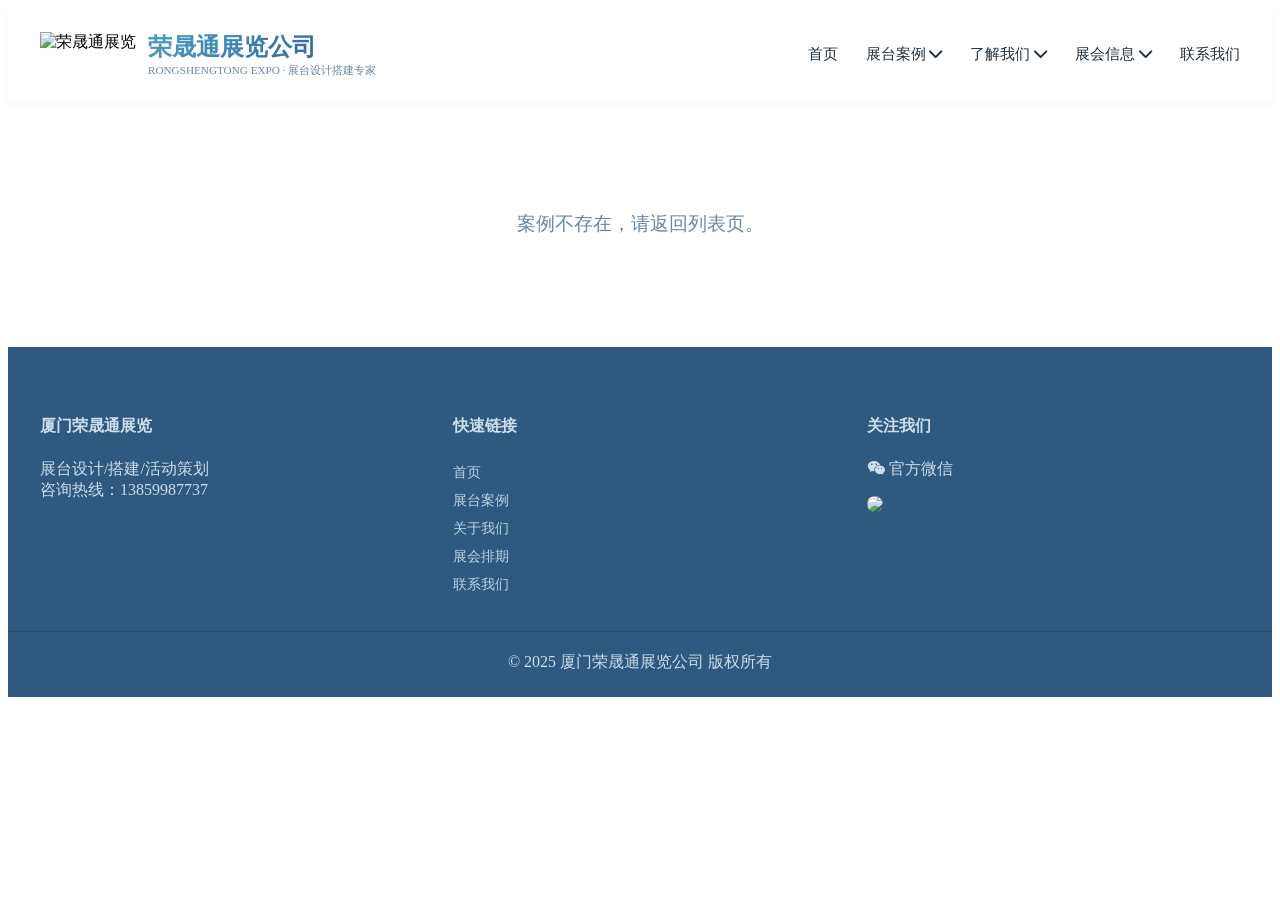
==== case-detail.html @ 81da7185 "Add files via upload" ====
<!DOCTYPE html>
<html lang="zh-CN">
<head>
    <meta charset="UTF-8">
    <meta name="viewport" content="width=device-width, initial-scale=1.0, maximum-scale=1.0, user-scalable=yes">
    <title>案例详情 - 厦门荣晟通展览</title>
    <link href="https://fonts.googleapis.com/css2?family=Inter:wght@300;400;500;600;700;800&display=swap" rel="stylesheet">
    <link rel="stylesheet" href="https://cdnjs.cloudflare.com/ajax/libs/font-awesome/6.0.0-beta3/css/all.min.css">
    <link rel="stylesheet" href="common.css">
    <style>
        .detail-container {
            max-width: 1200px;
            margin: 60px auto;
            padding: 0 20px;
        }
        .detail-title {
            font-size: 2rem;
            font-weight: 700;
            color: #1e4a6e;
            margin-bottom: 20px;
            text-align: center;
        }
        .detail-sub {
            text-align: center;
            color: #6c86a3;
            margin-bottom: 30px;
        }
        .main-img {
            width: 100%;
            max-height: 500px;
            object-fit: cover;
            border-radius: 20px;
            margin-bottom: 30px;
            box-shadow: 0 8px 20px rgba(0,0,0,0.1);
            cursor: pointer;
        }
        .detail-desc {
            font-size: 1rem;
            line-height: 1.6;
            color: #4a627a;
            margin-bottom: 30px;
        }
        .detail-info {
            background: #f8fafc;
            padding: 20px;
            border-radius: 16px;
            margin-bottom: 30px;
        }
        .gallery {
            display: grid;
            grid-template-columns: repeat(auto-fill, minmax(250px, 1fr));
            gap: 20px;
            margin: 30px 0;
        }
        .gallery img {
            width: 100%;
            height: 180px;
            object-fit: cover;
            border-radius: 12px;
            cursor: pointer;
            transition: 0.3s;
            border: 1px solid #eef2f8;
        }
        .gallery img:hover {
            transform: scale(1.02);
            box-shadow: 0 8px 20px rgba(0,0,0,0.1);
        }
        .back-link {
            display: inline-block;
            margin-top: 20px;
            color: #c73b2b;
            text-decoration: none;
            font-weight: 500;
        }
        .back-link:hover {
            text-decoration: underline;
        }
        .loading {
            text-align: center;
            padding: 50px;
            font-size: 1.2rem;
            color: #6c86a3;
        }
        .btn-primary {
            background: #c73b2b;
            color: white;
            padding: 12px 28px;
            border-radius: 40px;
            font-weight: 600;
            display: inline-block;
            margin-top: 20px;
            border: none;
            cursor: pointer;
            text-decoration: none;
        }

        /* ---------- 灯箱样式 ---------- */
        .lightbox {
            display: none;
            position: fixed;
            top: 0;
            left: 0;
            width: 100%;
            height: 100%;
            background: rgba(0, 0, 0, 0.9);
            z-index: 1000;
            justify-content: center;
            align-items: center;
            flex-direction: column;
        }
        .lightbox.active {
            display: flex;
        }
        .lightbox-img {
            max-width: 90%;
            max-height: 80%;
            object-fit: contain;
            border-radius: 8px;
            box-shadow: 0 0 20px rgba(0,0,0,0.5);
        }
        .lightbox-close {
            position: absolute;
            top: 20px;
            right: 30px;
            font-size: 2rem;
            color: white;
            cursor: pointer;
            background: none;
            border: none;
            z-index: 1001;
        }
        .lightbox-prev,
        .lightbox-next {
            position: absolute;
            top: 50%;
            transform: translateY(-50%);
            font-size: 2rem;
            color: white;
            background: rgba(0,0,0,0.5);
            width: 50px;
            height: 50px;
            border-radius: 50%;
            display: flex;
            align-items: center;
            justify-content: center;
            cursor: pointer;
            transition: 0.2s;
        }
        .lightbox-prev:hover,
        .lightbox-next:hover {
            background: rgba(0,0,0,0.8);
        }
        .lightbox-prev {
            left: 20px;
        }
        .lightbox-next {
            right: 20px;
        }
        @media (max-width: 768px) {
            .lightbox-prev,
            .lightbox-next {
                width: 40px;
                height: 40px;
                font-size: 1.5rem;
            }
        }
    </style>
</head>
<body>

<!-- 导航栏（与首页完全相同） -->
<header class="main-navbar">
    <div class="container nav-container">
        <div class="logo-area" style="display: flex !important; flex-direction: row !important; align-items: center; gap: 12px; flex-wrap: nowrap;">
            <img src="images/logo.jpg" alt="荣晟通展览" style="height: 45px; width: auto; flex-shrink: 0;">
            <div>
                <div class="logo-text" style="background: linear-gradient(135deg, #499FC7, #2A5997); background-clip: text; -webkit-background-clip: text; color: transparent;" onclick="location.href='index.html'">荣晟通展览公司</div>
                <div class="logo-sub">RONGSHENGTONG EXPO · 展台设计搭建专家</div>
            </div>
        </div>
        <button class="mobile-toggle" id="mobileToggle"><i class="fas fa-bars"></i></button>
        <ul class="nav-menu" id="navMenu">
            <li class="nav-item"><a href="index.html">首页</a></li>
            <li class="nav-item has-mega">
                <a href="case.html">展台案例 <i class="fas fa-chevron-down"></i></a>
                <div class="mega-menu">
                    <!-- 下拉菜单内容同之前，此处略 -->
                    <div class="mega-section"><h4>行业案例</h4><div class="mega-links"><div class="mega-link-item" onclick="location.href='case.html?category=tech'"><img src="images/case/case1-1.jpg" alt="科技"><div class="info"><h5>科技电子展台</h5><p>科技/机械设备展台设计</p></div></div><div class="mega-link-item" onclick="location.href='case.html?category=medical'"><img src="images/case/case5-1.jpg" alt="医疗"><div class="info"><h5>美容美妆展台</h5><p>美容/医疗健康展台设计搭建</p></div></div><div class="mega-link-item" onclick="location.href='case.html?category=auto'"><img src="images/case/case4-1.jpg" alt="日用礼品"><div class="info"><h5>日用礼品台</h5><p>日用品小展台设计</p></div></div></div></div>
                    <div class="mega-section"><h4>按展台规模</h4><div class="mega-links"><div class="mega-link-item" onclick="location.href='case.html?size=small'"><img src="images/case/case3-1.jpg" alt="小型"><div class="info"><h5>9㎡-36㎡精品展台</h5><p>轻巧灵动高性价比</p></div></div><div class="mega-link-item" onclick="location.href='case.html?size=medium'"><img src="images/case/case2-1.jpg" alt="中型"><div class="info"><h5>36㎡-72㎡特装展台</h5><p>创意与功能融合</p></div></div><div class="mega-link-item" onclick="location.href='case.html?size=large'"><img src="images/case/case7-1.jpg" alt="大型"><div class="info"><h5>80㎡+ 大型展位</h5><p>品牌地标级展台</p></div></div></div></div>
                    <div class="mega-company">
                        <!-- <div class="mega-link-item" onclick="location.href='case.html?built=true'"><i class="fas fa-star"
                                style="font-size:1.5rem; color:#c73b2b;"></i>
                            <div class="info">
                                <h5>落地案例精选</h5>
                                <p>成功搭建展台合集 →</p>
                            </div>
                        </div> -->
                        <div class="mega-link-item" onclick="location.href='case.html'"><i class="fas fa-th-large"
                                style="font-size:1.5rem; color:#1e4a6e;"></i>
                            <div class="info">
                                <h5>全部案例</h5>
                                <p>查看所有设计作品 →</p>
                            </div>
                        </div>
                    </div></div>
            </li>
            <li class="nav-item has-mega">
                <a href="about.html">了解我们 <i class="fas fa-chevron-down"></i></a>
                <div class="mega-menu" style="width: 420px;">
                    <div style="display: flex; gap: 24px;">
                        <img src="https://picsum.photos/id/104/120/120" style="border-radius: 16px; width: 100px; height: 100px; object-fit: cover;">
                        <div>
                            <h4 style="color:#1e4a6e;">厦门荣晟通展览</h4>
                            <p style="font-size: 0.8rem; margin: 8px 0;">专注展览行业15年，为5000+企业提供展台设计、搭建一站式服务。</p>
                            <div class="mega-link-item" onclick="location.href='about.html'" style="padding-left:0;"><span>公司简介 →</span></div>
                            <div class="mega-link-item" onclick="location.href='about.html'" style="padding-left:0;"><span>资质荣誉 →</span></div>
                        </div>
                    </div>
                </div>
            </li>
            <li class="nav-item has-mega">
                <a href="expo.html">展会信息 <i class="fas fa-chevron-down"></i></a>
                <div class="mega-menu" style="width: 420px;">
                    <!-- 展会信息下拉菜单内容，可简化或保留 -->
                </div>
            </li>
            <li class="nav-item"><a href="contact.html">联系我们</a></li>
        </ul>
    </div>
</header>

<div class="container detail-container" id="detailContent">
    <div class="loading">加载中...</div>
</div>

<!-- 灯箱结构 -->
<div id="lightbox" class="lightbox">
    <button class="lightbox-close"><i class="fas fa-times"></i></button>
    <button class="lightbox-prev"><i class="fas fa-chevron-left"></i></button>
    <img class="lightbox-img" alt="放大图片">
    <button class="lightbox-next"><i class="fas fa-chevron-right"></i></button>
</div>

<footer class="footer">
    <div class="container footer-grid">
        <div><h4>厦门荣晟通展览</h4><p>展台设计/搭建/活动策划<br>咨询热线：13859987737</p></div>
        <div><h4>快速链接</h4><a href="index.html">首页</a><br><a href="case.html">展台案例</a><br><a href="about.html">关于我们</a><br><a href="expo.html">展会排期</a><br><a href="contact.html">联系我们</a></div>
        <div><h4>关注我们</h4><p><i class="fab fa-weixin"></i> 官方微信</p><img src="images/wechat_QR.jpg" style="width:80px; border-radius:8px;"></div>
    </div>
    <div class="container" style="text-align:center; margin-top:32px; border-top:1px solid #2c4b64; padding-top:20px;">© 2025 厦门荣晟通展览公司 版权所有</div>
</footer>

<script src="common.js"></script>
<script>
    // 案例数据
    const allCases = [
        { id: 1, category: "medical", size: "medium", built: false, img: "images/case/case1-1.jpg", title: "海之林 · 上海制药机械展", desc: "科技感流线型设计，面积99㎡" },
        { id: 2, category: "tech", size: "medium", built: false, img: "images/case/case2-1.jpg", title: "超强伟业 · 深圳焊接与切割展", desc: "简约科技感，打造智能体验空间，面积72㎡" },
        { id: 3, category: "beauty", size: "small", built: true, img: "images/case/case3-1.jpg", title: "齐裕包装 · CBE中国美容博览会", desc: "简约现代风，国际感设计，面积33㎡" },
        { id: 4, category: "daily_goods", size: "small", built: false, img: "images/case/case4-1.jpg", title: "天羿工贸 · 中国日用百货商品交易会", desc: "配色清新，增强视觉活力，面积36㎡" },
        { id: 5, category: "beauty", size: "small", built: true, img: "images/case/case5-1.jpg", title: "易可美 · 上海美博会", desc: "简约小展台，面积18㎡" },
        { id: 6, category: "medical", size: "small", built: false, img: "images/case/case6-1.jpg", title: "甘肃骏茂 · 世界制药原料中国展", desc: "绿色健康主题，面积36㎡" },
        { id: 7, category: "tech", size: "large", built: false, img: "images/case/case7-1.jpg", title: "鑫全利 · 埃森焊接与切割展", desc: "科技大展台，面积180㎡" },
        { id: 8, category: "tech", size: "medium", built: false, img: "images/case/case8-1.jpg", title: "汇川技术 · 中国青岛国际工业自动化技术及装备展", desc: "双色搭配，合展设计，面积72㎡" },
        // { id: 9, category: "tech", size: "small", built: true, title: "某科技公司 · 36㎡展台", desc: "小面积也能出彩，功能分区合理，面积36㎡" },
        // { id: 10, category: "medical", size: "medium", built: false, title: "某医疗企业 · 150㎡展台", desc: "紧凑布局，展示空间最大化，面积150㎡" },
        // { id: 11, category: "daily_goods", size: "large", built: true, title: "某汽车品牌 · 600㎡展台", desc: "双层结构，品牌形象突出，面积600㎡" },
        // { id: 12, category: "tech", size: "large", built: true, title: "某科技巨头 · 800㎡展台", desc: "沉浸式体验，科技感十足，面积800㎡" }
    ];

    const urlParams = new URLSearchParams(window.location.search);
    const caseId = parseInt(urlParams.get('id'));
    const caseData = allCases.find(c => c.id === caseId);

    if (!caseData) {
        document.getElementById('detailContent').innerHTML = '<div class="loading">案例不存在，请返回列表页。</div>';
    } else {
        const basePath = 'images/case/';
        const mainImgPath = `${basePath}case${caseId}-1.jpg`;
        const galleryImages = [];
        for (let i = 2; i <= 8; i++) {
            galleryImages.push(`${basePath}case${caseId}-${i}.jpg`);
        }

        const sizeText = caseData.size === 'small' ? '≤40㎡' : (caseData.size === 'medium' ? '40-80㎡' : '≥80㎡');
        const builtBadge = caseData.built ? '<span class="case-badge built-badge" style="color:white; margin-left:10px;"> ⭐&nbsp </span>' : '';

        let galleryHtml = '';
        galleryImages.forEach((imgPath, idx) => {
            const imageNumber = idx + 2;
            galleryHtml += `
                <div class="gallery-item" style="display: none;" data-src="${imgPath}">
                    <img src="${imgPath}" alt="案例图片 ${imageNumber}" onerror="this.parentElement.style.display='none'" onload="this.parentElement.style.display='block'">
                </div>
            `;
        });

        const detailHtml = `
            <div class="detail-title">${caseData.title}${builtBadge}</div>
            <div class="detail-sub">${caseData.desc}</div>
            <img class="main-img" src="${mainImgPath}" alt="${caseData.title}" onerror="this.src='https://picsum.photos/id/20/800/400'; this.onerror=null;">
            <div class="detail-info">
                <p><strong>展台面积：</strong>${sizeText}</p>
                <p><strong>案例类型：</strong>${caseData.category === 'tech' ? '科技电子/机械设备' : (caseData.category === 'beauty' ? '美容美妆' : (caseData.category === 'daily_goods' ? '日用礼品' : '医疗器械'))}</p>
                
            </div>
            <div class="detail-desc">
                <strong>案例介绍：</strong><br>
                ${caseData.title} 展台设计充分体现了品牌特色，结合现代展示技术，为参展商带来优质的参展体验。如需更详细的案例资料，欢迎联系我们。
            </div>
            <div class="gallery" id="galleryContainer">
                ${galleryHtml}
            </div>
            <button class="btn-primary" onclick="location.href='contact.html'">获取报价</button>
            <div><a href="case.html" class="back-link">← 返回案例列表</a></div>
        `;

        document.getElementById('detailContent').innerHTML = detailHtml;

        // 绑定灯箱功能
        function initLightbox() {
            const lightbox = document.getElementById('lightbox');
            const lightboxImg = lightbox.querySelector('.lightbox-img');
            const closeBtn = lightbox.querySelector('.lightbox-close');
            const prevBtn = lightbox.querySelector('.lightbox-prev');
            const nextBtn = lightbox.querySelector('.lightbox-next');

            // 收集所有案例图片（主图 + gallery 中实际存在的图片）
            function getAllImageUrls() {
                const urls = [];
                const main = document.querySelector('.main-img');
                if (main && main.src && !main.src.includes('picsum.photos')) {
                    urls.push(main.src);
                } else if (main && main.src) {
                    // 如果主图是 picsum 占位图，也可加入，但不强制
                    urls.push(main.src);
                }
                document.querySelectorAll('.gallery img').forEach(img => {
                    if (img.src && img.parentElement.style.display !== 'none') {
                        urls.push(img.src);
                    }
                });
                return urls;
            }

            let currentIndex = 0;
            let imageList = [];

            function openLightbox(index) {
                imageList = getAllImageUrls();
                if (imageList.length === 0) return;
                currentIndex = Math.min(Math.max(index, 0), imageList.length - 1);
                lightboxImg.src = imageList[currentIndex];
                lightbox.classList.add('active');
                document.body.style.overflow = 'hidden';
            }

            function closeLightbox() {
                lightbox.classList.remove('active');
                document.body.style.overflow = '';
            }

            function nextImage() {
                if (imageList.length === 0) return;
                currentIndex = (currentIndex + 1) % imageList.length;
                lightboxImg.src = imageList[currentIndex];
            }

            function prevImage() {
                if (imageList.length === 0) return;
                currentIndex = (currentIndex - 1 + imageList.length) % imageList.length;
                lightboxImg.src = imageList[currentIndex];
            }

            // 为图片添加点击事件（事件委托，因为图片可能动态加载）
            document.getElementById('detailContent').addEventListener('click', (e) => {
                let target = e.target;
                if (target.tagName === 'IMG') {
                    // 确保点击的是主图或 gallery 中的图片
                    if (target.classList.contains('main-img') || target.closest('.gallery')) {
                        e.preventDefault();
                        // 找到当前图片在列表中的索引
                        const allImgs = Array.from(document.querySelectorAll('.main-img, .gallery img')).filter(img => img.parentElement.style.display !== 'none');
                        const idx = allImgs.findIndex(img => img === target);
                        if (idx !== -1) {
                            openLightbox(idx);
                        }
                    }
                }
            });

            closeBtn.addEventListener('click', closeLightbox);
            nextBtn.addEventListener('click', nextImage);
            prevBtn.addEventListener('click', prevImage);
            lightbox.addEventListener('click', (e) => {
                if (e.target === lightbox) closeLightbox();
            });
            document.addEventListener('keydown', (e) => {
                if (!lightbox.classList.contains('active')) return;
                if (e.key === 'Escape') closeLightbox();
                if (e.key === 'ArrowRight') nextImage();
                if (e.key === 'ArrowLeft') prevImage();
            });
        }

        // 等待图片完全加载后初始化灯箱（避免 gallery 中 onload 异步影响）
        setTimeout(initLightbox, 100);
    }
</script>
</body>
</html>
---- common.css ----
/* common.css - 导航栏、页脚等全局样式 */

/* 全局容器（已存在，确保 footer 内也使用同一容器） */
.container {
    max-width: 1400px;
    margin: 0 auto;
    padding: 0 32px;  /* 关键：左右内边距保证内容不贴边 */
}

/* 主导航栏样式 */
.main-navbar {
    background: #ffffff;
    box-shadow: 0 4px 12px rgba(0, 0, 0, 0.03);
    position: sticky;
    top: 0;
    z-index: 100;
    padding: 12px 0;
}
.nav-container {
    display: flex;
    align-items: center;
    justify-content: space-between;
    flex-wrap: wrap;
}
.logo-area {
    display: flex;
    flex-direction: column;
}
.logo-text {
    font-size: 1.5rem;
    font-weight: 800;
    background: linear-gradient(135deg, #1e4a6e, #c73b2b);
    background-clip: text;
    -webkit-background-clip: text;
    color: transparent;
    cursor: pointer;
}
.logo-sub {
    font-size: 0.7rem;
    color: #6c86a3;
}
.nav-menu {
    display: flex;
    gap: 28px;
    list-style: none;
    align-items: center;
}
.nav-item {
    position: relative;
}
.nav-item > a {
    text-decoration: none;
    font-weight: 500;
    color: #1e2f3e;
    padding: 8px 0;
    display: inline-block;
    transition: 0.2s;
    font-size: 0.95rem;
}
.nav-item > a:hover,
.nav-item.active > a {
    color: #c73b2b;
}

/* 巨型下拉菜单 */
.mega-menu {
    position: absolute;
    top: 45px;
    left: 50%;
    transform: translateX(-50%);
    width: 280px;                /* 从 420px 缩小到 320px */
    background: #ffffff;
    border-radius: 20px;
    box-shadow: 0 20px 35px -12px rgba(0, 0, 0, 0.15);
    opacity: 0;
    visibility: hidden;
    transition: all 0.25s ease;
    z-index: 200;
    border: 1px solid #eef2f8;
    padding: 12px;               /* 内边距略微减小 */
}
.nav-item:hover .mega-menu {
    opacity: 1;
    visibility: visible;
    top: 40px;
}
.mega-section {
    margin-bottom: 8px;
}
.mega-section h4 {
    font-size: 0.95rem;
    color: #1e4a6e;
    border-left: 3px solid #c73b2b;
    padding-left: 10px;
    margin-bottom: 8px;
}
.mega-links {
    display: flex;
    flex-direction: column;
    gap: 2px;
}
.mega-link-item {
    display: flex;
    align-items: center;
    gap: 10px;
    padding: 4px 8px;
    border-radius: 12px;
    transition: 0.2s;
    cursor: pointer;
    text-decoration: none;
    color: #2c3e50;
}
.mega-link-item:hover {
    background: #f8fafc;
}
.mega-link-item img {
    width: 42px;
    height: 42px;
    border-radius: 10px;
    object-fit: cover;
}
.mega-link-item .info h5 {
    font-size: 0.8rem;
    font-weight: 600;
    margin-top: 8px;
    margin-bottom: 0;
}
.mega-link-item .info p {
    font-size: 0.65rem;
    color: #6c86a3;
    margin-top: 6px; 
    margin-bottom: 8px; 
}

.mega-company {
    margin-top: 8px;
    padding-top: 8px;
    border-top: 1px solid #eef2f8;
    display: flex;
    flex-direction: column;
    gap: 8px;
}
.mega-company .mega-link-item {
    padding-left: 0;
}
.mobile-toggle {
    display: none;
    background: none;
    border: none;
    font-size: 1.6rem;
    cursor: pointer;
}

/* 页脚样式 - 确保左右有内边距，内容不靠边 */
.footer {
    background: #305980;
    color: #ccdee9;
    padding: 48px 0 24px;
    margin-top: 60px;
}
/* 注意：.footer .container 已经继承全局 .container 的 padding: 0 32px，无需重复 */
.footer-grid {
    display: grid;
    grid-template-columns: repeat(auto-fit, minmax(180px, 1fr));
    gap: 40px;
}
.footer a {
    color: #bdd4e2;
    text-decoration: none;
    font-size: 0.85rem;
    cursor: pointer;
    display: inline-block;
    margin: 5px 0;
}
.footer a:hover {
    color: white;
}

/* 响应式 */
@media (max-width: 1024px) {
    .mega-menu {
        width: 90vw;
        left: 50%;
        transform: translateX(-50%);
    }
}
@media (max-width: 900px) {
    .nav-menu {
        display: none;
        width: 100%;
        flex-direction: column;
        background: white;
        padding: 20px;
        border-radius: 20px;
        gap: 20px;
    }
    .nav-menu.open {
        display: flex;
    }
    .mobile-toggle {
        display: block;
    }
    .mega-menu {
        position: static;
        width: 100%;
        transform: none;
        left: auto;
        box-shadow: none;
        padding: 16px 0 0 20px;
        opacity: 1;
        visibility: visible;
        display: none;
    }
    .nav-item:hover .mega-menu {
        display: block;
    }
    .container {
        padding: 0 20px;   /* 移动端减小内边距 */
    }
}
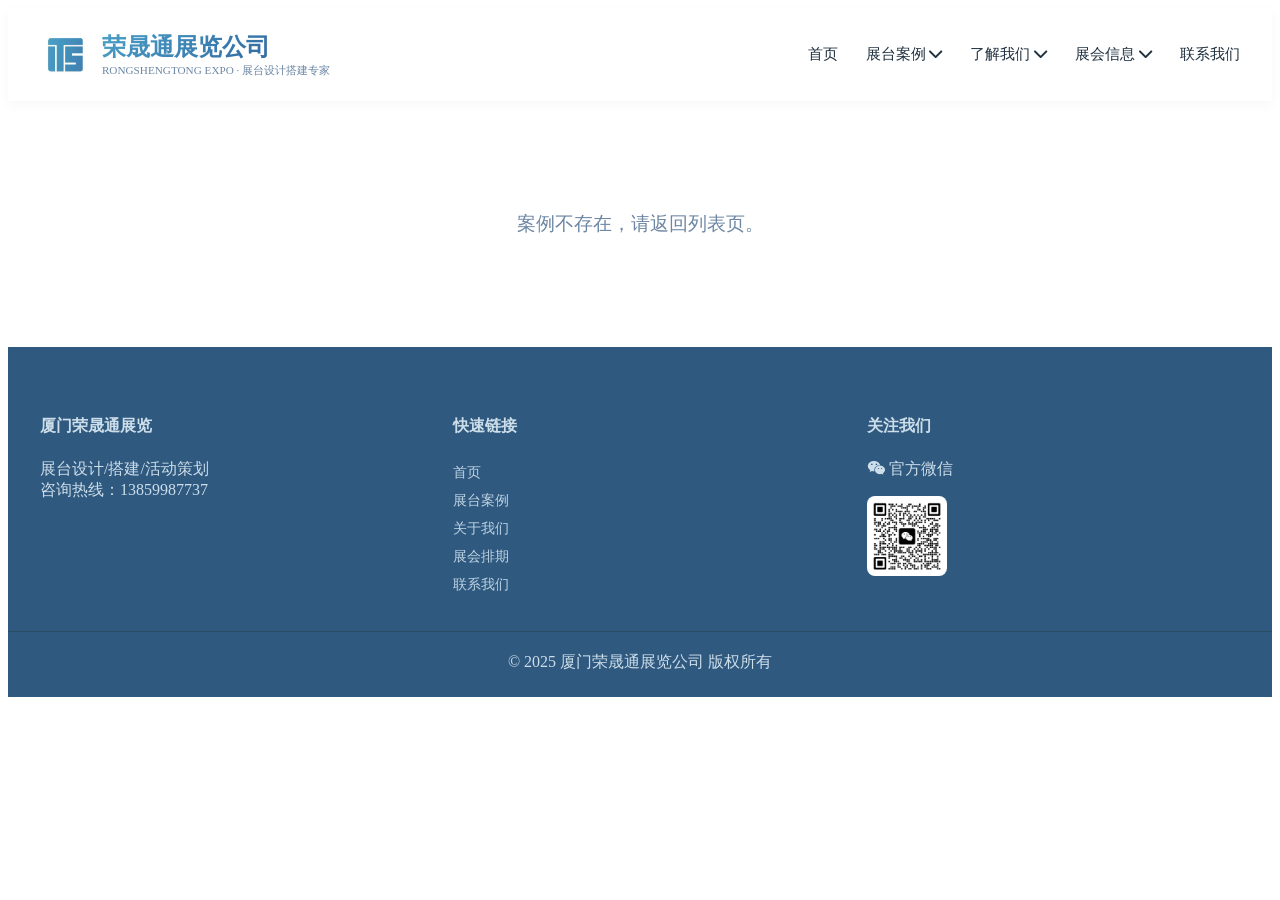
==== commit a9b68da9: "add case" ====
--- a/case-detail.html
+++ b/case-detail.html
@@ -262,11 +262,19 @@
         { id: 6, category: "medical", size: "small", built: false, img: "images/case/case6-1.jpg", title: "甘肃骏茂 · 世界制药原料中国展", desc: "绿色健康主题，面积36㎡" },
         { id: 7, category: "tech", size: "large", built: false, img: "images/case/case7-1.jpg", title: "鑫全利 · 埃森焊接与切割展", desc: "科技大展台，面积180㎡" },
         { id: 8, category: "tech", size: "medium", built: false, img: "images/case/case8-1.jpg", title: "汇川技术 · 中国青岛国际工业自动化技术及装备展", desc: "双色搭配，合展设计，面积72㎡" },
-        // { id: 9, category: "tech", size: "small", built: true, title: "某科技公司 · 36㎡展台", desc: "小面积也能出彩，功能分区合理，面积36㎡" },
-        // { id: 10, category: "medical", size: "medium", built: false, title: "某医疗企业 · 150㎡展台", desc: "紧凑布局，展示空间最大化，面积150㎡" },
-        // { id: 11, category: "daily_goods", size: "large", built: true, title: "某汽车品牌 · 600㎡展台", desc: "双层结构，品牌形象突出，面积600㎡" },
-        // { id: 12, category: "tech", size: "large", built: true, title: "某科技巨头 · 800㎡展台", desc: "沉浸式体验，科技感十足，面积800㎡" }
-    ];
+        { id: 9, category: "tech", size: "small", built: true, img: "images/case/case9-1.jpg", title: "德美·中国国际涂料展", desc: "清新高级感设计，面积36㎡" },
+        { id: 10, category: "tech", size: "medium", built: false, img: "images/case/case10-1.jpg", title: "华城青达·湾芯展", desc: "线条科技感设计，面积54㎡" },
+        { id: 11, category: "beauty", size: "small", built: false, img: "images/case/case11-1.jpg", title: "坎达尔·印尼美妆展", desc: "简约高级感设计，面积36㎡" },
+        { id: 12, category: "tech", size: "medium", built: false, img: "images/case/case12-1.jpg", title: "深那·慕尼黑分析生化中国展", desc: "现代简约科技感设计，面积54㎡" },
+        { id: 13, category: "medical", size: "small", built: false, img: "images/case/case13-1.jpg", title: "西宝生物·慕尼黑分析生化中国展", desc: "现代简约科技感设计，面积18㎡" },
+        { id: 14, category: "tech", size: "small", built: false, img: "images/case/case14-1.jpg", title: "智盈·慕尼黑分析生化中国展", desc: "现代工业科技感设计，面积36㎡" },
+        { id: 15, category: "medical", size: "small", built: false, img: "images/case/case15-1.jpg", title: "辛盾·全国药机展", desc: "桁架科技感设计，面积18㎡" },
+        { id: 16, category: "tech", size: "small", built: false, img: "images/case/case16-1.jpg", title: "日本东京千叶幕张展馆", desc: "半岛型特装展台，面积24.3㎡" },
+        { id: 17, category: "tech", size: "medium", built: false, img: "images/case/case17-1.jpg", title: "中国（深圳）国际物流与供应链博览会（物博会）", desc: "现代物流商务风格特装设计，面积54㎡" },
+        { id: 18, category: "tech", size: "medium", built: false, img: "images/case/case18-1.jpg", title: "上海美博会", desc: "简约原木风特装设计，面积54㎡" },
+        { id: 19, category: "tech", size: "large", built: false, img: "images/case/case19-1.jpg", title: "广交会食品展区", desc: "婴童食品可爱活泼风格特装设计，面积72㎡" },
+        { id: 20, category: "daily_goods", size: "medium", built: false, img: "images/case/case20-1.jpg", title: "上海百货展、家居用品博览会", desc: "现代家居日用品风格特装定制木作设计，面积36㎡" }
+    ]
 
     const urlParams = new URLSearchParams(window.location.search);
     const caseId = parseInt(urlParams.get('id'));
@@ -408,4 +416,4 @@
     }
 </script>
 </body>
-</html>+</html>
